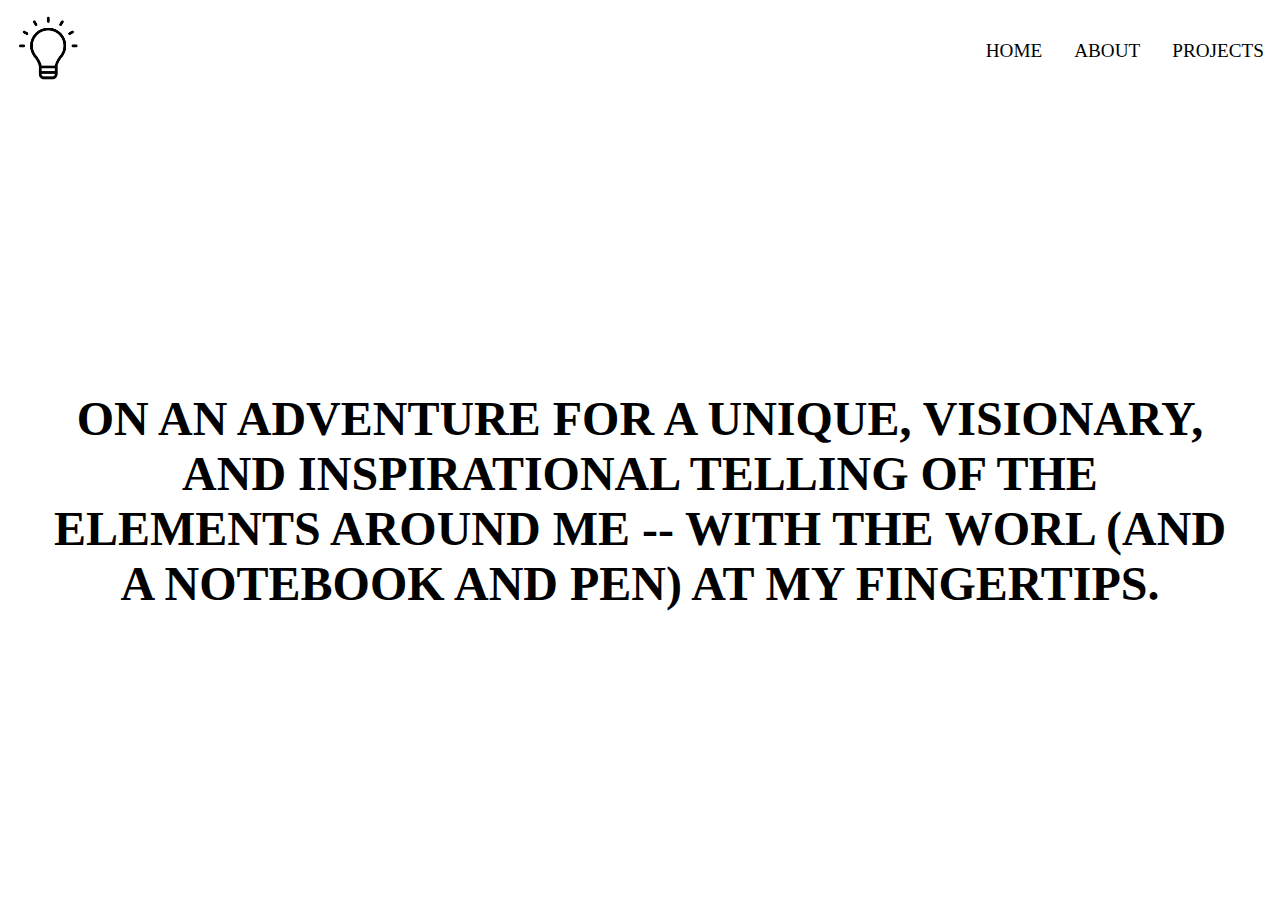
==== about.html @ 0dda9c36 "redid code" ====
<!DOCTYPE html>
<html lang ="en">

<head>
    <meta charset="utf-8">
    <title> AB / Communications</title>
    <link rel="stylesheet" href="css/styles.css">
</head>
    
<body>
    <header>
        <a href="https://alyssabileschi.wixsite.com/ambileschi"><img class="logo" src="images/logo.png" alt="logo"></a>
        <nav>
            <ul>
                <li><a href="index.html>"> Home</a></li>
                <li><a href="about.html"> About</a></li>
                <li><a href="projects.html"> Projects</a></li>
            </ul>
        </nav>
    </header>
    
    <main>
        <div class="hero-text">
            <h1>On an adventure for a unique, visionary, and inspirational telling of the elements around me -- with the worl (and a notebook and pen) at my fingertips. </h1>
        </div>
    </main>
---- css/styles.css ----
* {
    box-sizing: border-box;
    margin: 0;
}

html {
    color: #000
}

body {
    background-image:url("https://images.unsplash.com/photo-1486927181919-3ac1fc3a8082?ixlib=rb0.3.5&s=50c2cd1e0fcd990f9cd6cc809c6cdb16&auto=format&fit=crop&w=1701&q=80");
    background-size: cover;
    background-position: center;
    display: flex;
    min-height: 100vh;
    flex-direction: column;
}

h1,
ul{
    text-transform: uppercase;
}

h1,
h2,
ul {
    color: #000;
    text-align: center;
}

a {
    color: #000;
    font-size: 1.2em;
    transition: background-color .3s, color .3s;
    text-decoration: none;
    text-transform: uppercase;
}

a:hover {
    color: #aaa;
}

ul {
    padding-left: 0;
}

.logo {
    padding: .5em;
    height: 5em;
}

header {
    display: flex;
    align-items: center;
}

header nav {
    flex: 1;
}

header nav ul {
    display: flex;
    justify-content: flex-end;
}

header nav li {
    list-style-type: none;
    padding: 1em;
}

main {
    display: flex;
    align-items: center;
    flex: 1;
}

.hero-text {
    padding: 3em;
    display: flex;
    flex-direction: column;
    flex: 5;
}

.hero-text h1 {
    font-size: 3em;
    margin-bottom: none;
}

.hero-text ul {
    font-size: 3em;
    margin-bottom: none;
}

.hero-text ul {
    list-style-type: none;
}

.quote {
    background-image: linear-gradient(rgba (0, 0, 0, 0.35), rgba (0, 0, 0, 0.35));
    color: aliceblue;
    text-align: center;
    margin-left: 20px;
    margin-right: 20px;
    border-radius: 15px;
    flex: 2;
    margin-bottom: 30px;
}

blockquote {
    padding: 2em;
    position: relative;
}

blockquote:before {
    content: "\201c";
    font-size: 500%;
    position: absolute;
    top: -5px;
    left: -5px;
}
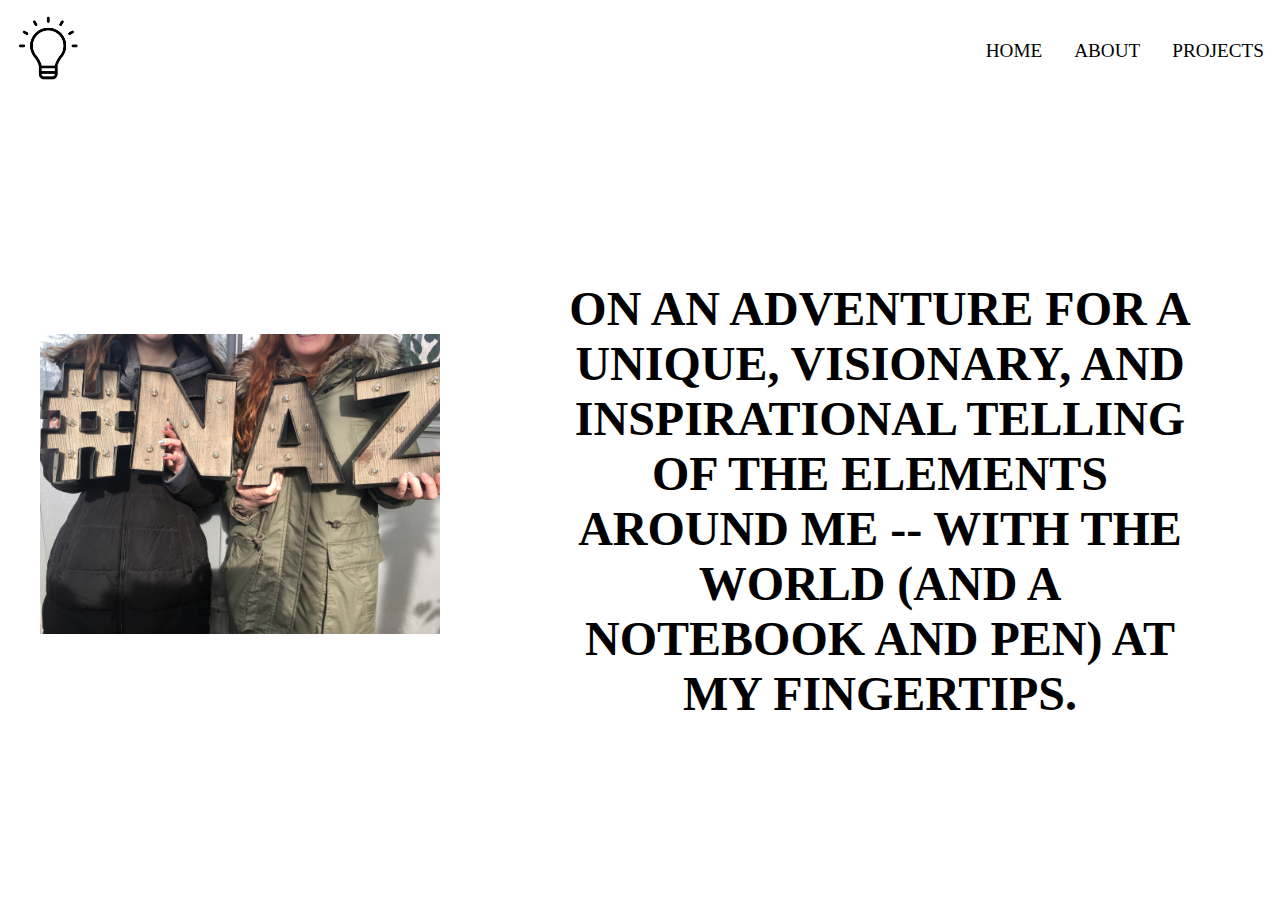
==== commit 6b430d96: "updates" ====
--- a/about.html
+++ b/about.html
@@ -12,15 +12,18 @@
         <a href="https://alyssabileschi.wixsite.com/ambileschi"><img class="logo" src="images/logo.png" alt="logo"></a>
         <nav>
             <ul>
-                <li><a href="index.html>"> Home</a></li>
+                <li><a href="index.html"> Home</a></li>
                 <li><a href="about.html"> About</a></li>
                 <li><a href="projects.html"> Projects</a></li>
             </ul>
         </nav>
     </header>
-    
     <main>
+        <div class="photo-about">
+        <img src="images/naztag.JPG" alt="Nazareth College Photo" width="400">
+        </div>
         <div class="hero-text">
-            <h1>On an adventure for a unique, visionary, and inspirational telling of the elements around me -- with the worl (and a notebook and pen) at my fingertips. </h1>
+            <h1>On an adventure for a unique, visionary, and inspirational telling of the elements around me -- with the world (and a notebook and pen) at my fingertips. </h1>
         </div>
+        
     </main>--- a/css/styles.css
+++ b/css/styles.css
@@ -8,7 +8,7 @@
 }
 
 body {
-    background-image:url("https://images.unsplash.com/photo-1486927181919-3ac1fc3a8082?ixlib=rb0.3.5&s=50c2cd1e0fcd990f9cd6cc809c6cdb16&auto=format&fit=crop&w=1701&q=80");
+    background-image:url("https://images.unsplash.com/photo-1493219686142-5a8641badc78?ixlib=rb-0.3.5&ixid=eyJhcHBfaWQiOjEyMDd9&s=b7e8874654d248d1f97cf16a6f9bf381&auto=format&fit=crop&w=1650&q=80");
     background-size: cover;
     background-position: center;
     display: flex;
@@ -82,6 +82,11 @@
 }
 
 .hero-text h1 {
+    background-color:#ffffff;
+    text-align: center;
+    margin-left: 40px;
+    margin-right: 40px;
+    border-radius: 15px;
     font-size: 3em;
     margin-bottom: none;
 }
@@ -96,26 +101,34 @@
 }
 
 .quote {
-    background-image: linear-gradient(rgba (0, 0, 0, 0.35), rgba (0, 0, 0, 0.35));
-    color: aliceblue;
+    background-color: rgba(65, 65, 65, 0.53);
+    color: #fff;
     text-align: center;
-    margin-left: 20px;
-    margin-right: 20px;
+    margin-left: 40px;
+    margin-right: 40px;
     border-radius: 15px;
+    flex: 4;
+    margin-bottom: 30px;
+}
+
+blockquote {
+    font-size: 150%;
+    padding: .5em;
+    position: relative;
+}
+
+.photo {
+    margin-left: 40px;
+    margin-right: 40px;
+    display: flex
     flex: 2;
     margin-bottom: 30px;
 }
 
-blockquote {
-    padding: 2em;
-    position: relative;
-}
-
-blockquote:before {
-    content: "\201c";
-    font-size: 500%;
-    position: absolute;
-    top: -5px;
-    left: -5px;
-}
-
+.photo-about {
+    flex: 2;
+    flex-direction: row;
+     margin-left: 40px;
+    margin-right: 40px;
+     margin-bottom: 30px;
+}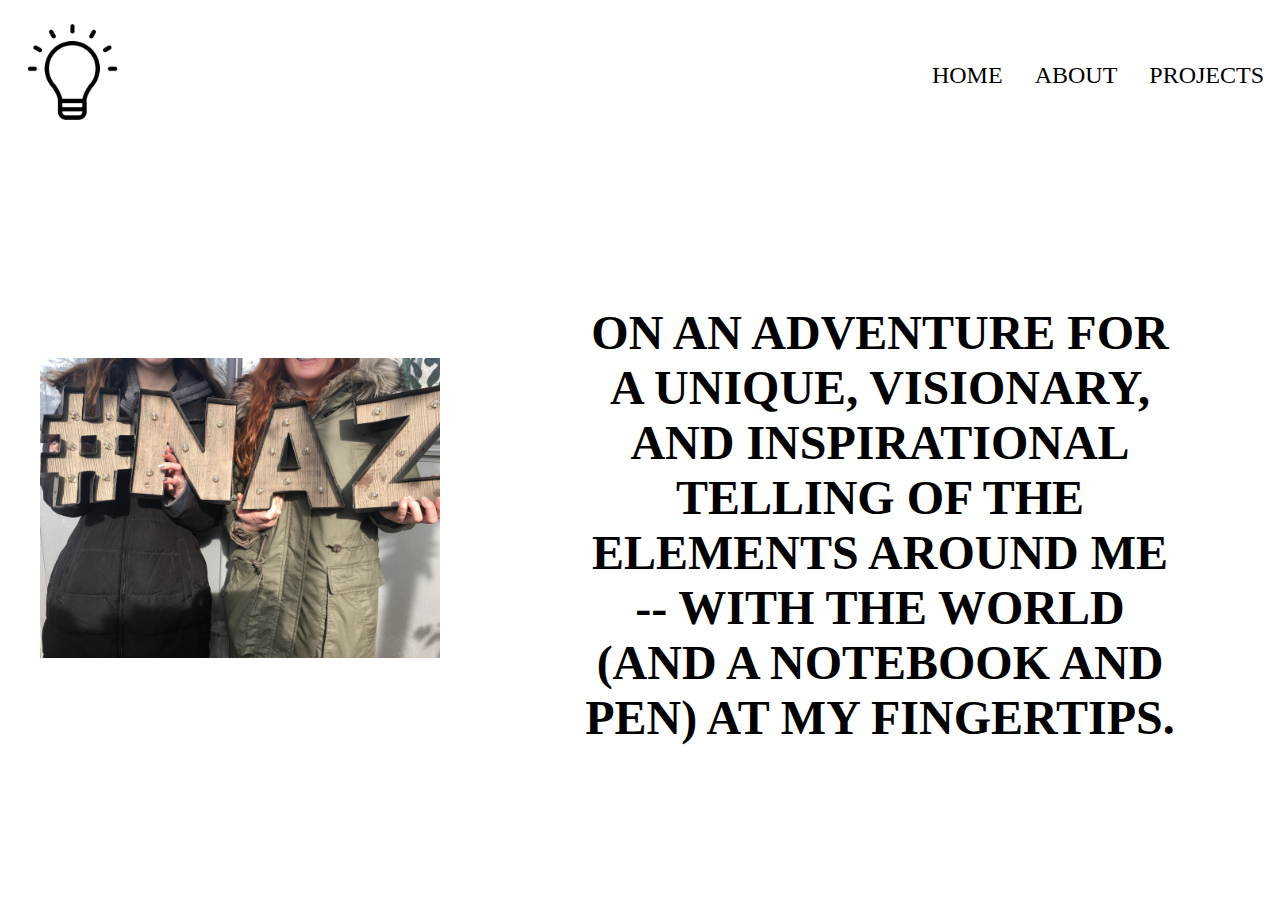
==== commit 121ed2ff: "new code" ====
--- a/about.html
+++ b/about.html
@@ -19,9 +19,7 @@
         </nav>
     </header>
     <main>
-        <div class="photo-about">
-        <img src="images/naztag.JPG" alt="Nazareth College Photo" width="400">
-        </div>
+        <p id="naztag"> <img src="images/naztag.JPG" alt="Nazareth College Photo" width="400"></p>
         <div class="hero-text">
             <h1>On an adventure for a unique, visionary, and inspirational telling of the elements around me -- with the world (and a notebook and pen) at my fingertips. </h1>
         </div>
--- a/css/styles.css
+++ b/css/styles.css
@@ -30,8 +30,8 @@
 
 a {
     color: #000;
-    font-size: 1.2em;
-    transition: background-color .3s, color .3s;
+    font-size: 1.5em;
+    transition: background-color .5s, color .5s;
     text-decoration: none;
     text-transform: uppercase;
 }
@@ -45,8 +45,8 @@
 }
 
 .logo {
-    padding: .5em;
-    height: 5em;
+    padding: .6em;
+    height: 6em;
 }
 
 header {
@@ -84,8 +84,8 @@
 .hero-text h1 {
     background-color:#ffffff;
     text-align: center;
-    margin-left: 40px;
-    margin-right: 40px;
+    margin-left: 50px;
+    margin-right: 50px;
     border-radius: 15px;
     font-size: 3em;
     margin-bottom: none;
@@ -125,10 +125,11 @@
     margin-bottom: 30px;
 }
 
-.photo-about {
-    flex: 2;
+#naztag {
+    
+   flex: 2;
     flex-direction: row;
-     margin-left: 40px;
+    margin-left: 40px;
     margin-right: 40px;
-     margin-bottom: 30px;
+    margin-bottom: 30px; 
 }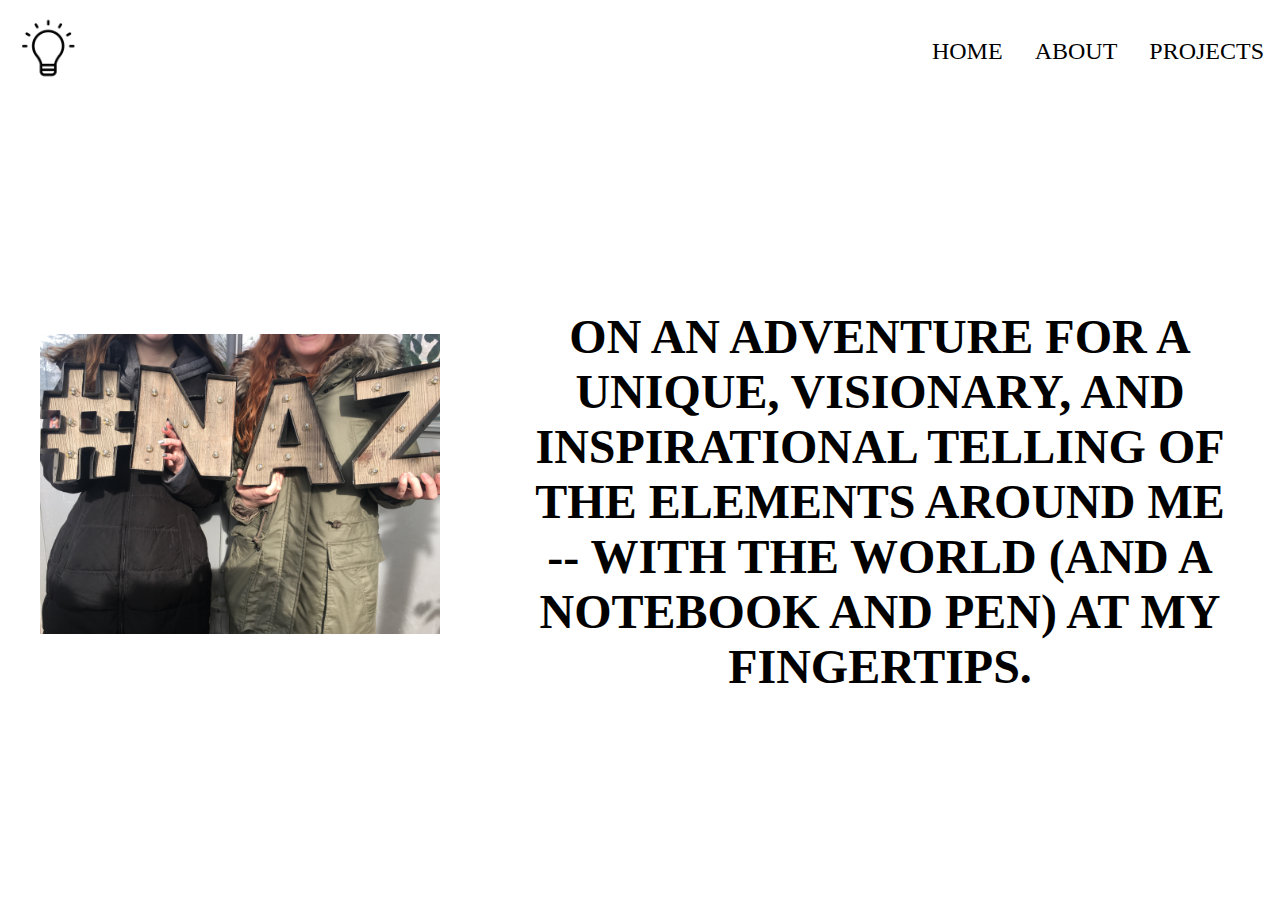
==== commit a20a77de: "new classes" ====
--- a/about.html
+++ b/about.html
@@ -20,7 +20,7 @@
     </header>
     <main>
         <p id="naztag"> <img src="images/naztag.JPG" alt="Nazareth College Photo" width="400"></p>
-        <div class="hero-text">
+        <div class="about">
             <h1>On an adventure for a unique, visionary, and inspirational telling of the elements around me -- with the world (and a notebook and pen) at my fingertips. </h1>
         </div>
         
--- a/css/styles.css
+++ b/css/styles.css
@@ -4,7 +4,7 @@
 }
 
 html {
-    color: #000
+    color: #000;
 }
 
 body {
@@ -46,7 +46,7 @@
 
 .logo {
     padding: .6em;
-    height: 6em;
+    height: 4em;
 }
 
 header {
@@ -74,41 +74,56 @@
     flex: 1;
 }
 
-.hero-text {
-    padding: 3em;
+.photo {
+    align-items: center;
+    margin-top: 40px;
+    margin-left: 40px;
+    margin-right: 40px;
+    margin-bottom: 40px;
     display: flex;
     flex-direction: column;
-    flex: 5;
 }
 
-.hero-text h1 {
+.info {
+    background-color: #aaa;
+    border-radius: 20px;
+    text-align: center;
+    padding: 2em;
+    margin-left: 20px; 
+    display: flex;
+    flex-direction: column;
+    flex: 2;
+}
+
+.quote {
+    background-color: #aaa;
+    border-radius: 20px;
+    color: #fff;
+    text-align: center;
+    margin-left: 20px;
+    margin-right: 20px;
+    padding; 2em;
+    flex: 2;
+}
+
+.about h1 {
     background-color:#ffffff;
     text-align: center;
     margin-left: 50px;
     margin-right: 50px;
     border-radius: 15px;
     font-size: 3em;
-    margin-bottom: none;
 }
 
-.hero-text ul {
+.projects ul {
+    align-items: center;
     font-size: 3em;
-    margin-bottom: none;
+    display: flex;
+    flex-direction: column;
 }
 
-.hero-text ul {
+.projects ul {
     list-style-type: none;
-}
-
-.quote {
-    background-color: rgba(65, 65, 65, 0.53);
-    color: #fff;
-    text-align: center;
-    margin-left: 40px;
-    margin-right: 40px;
-    border-radius: 15px;
-    flex: 4;
-    margin-bottom: 30px;
 }
 
 blockquote {
@@ -117,13 +132,6 @@
     position: relative;
 }
 
-.photo {
-    margin-left: 40px;
-    margin-right: 40px;
-    display: flex
-    flex: 2;
-    margin-bottom: 30px;
-}
 
 #naztag {
     
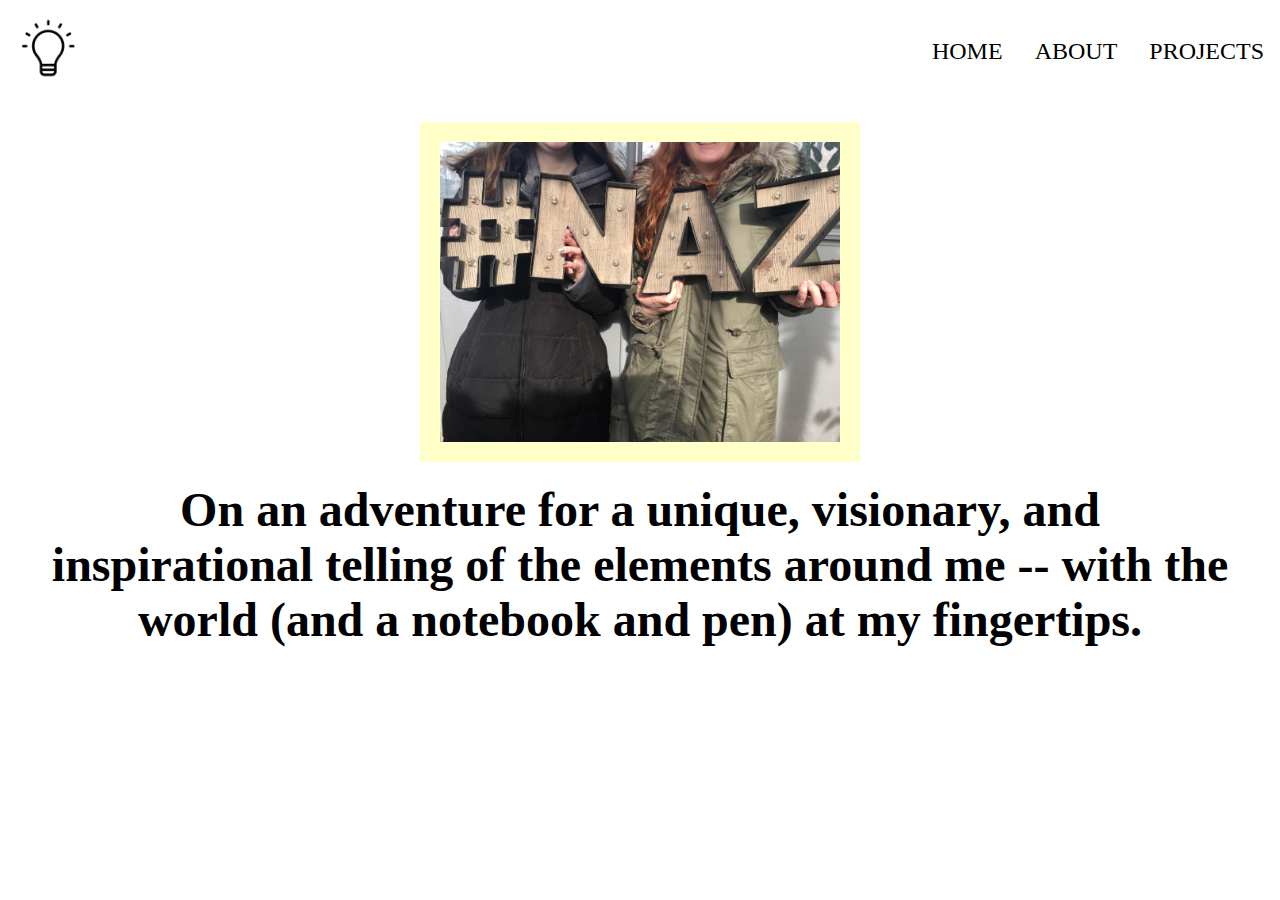
==== commit 73a6c6bb: "final code" ====
--- a/about.html
+++ b/about.html
@@ -19,9 +19,9 @@
         </nav>
     </header>
     <main>
-        <p id="naztag"> <img src="images/naztag.JPG" alt="Nazareth College Photo" width="400"></p>
+        <div class="naztag"> <img src="images/naztag.JPG" alt="Nazareth College Photo" width="400"></div>
         <div class="about">
-            <h1>On an adventure for a unique, visionary, and inspirational telling of the elements around me -- with the world (and a notebook and pen) at my fingertips. </h1>
+            <h2>On an adventure for a unique, visionary, and inspirational telling of the elements around me -- with the world (and a notebook and pen) at my fingertips. </h2>
         </div>
         
     </main>--- a/css/styles.css
+++ b/css/styles.css
@@ -70,11 +70,59 @@
 
 main {
     display: flex;
+    flex-direction: column;
     align-items: center;
     flex: 1;
 }
 
 .photo {
+    align-items: center;
+    margin-top: 20px;
+    display: flex;
+    flex-direction: column;
+    flex: 1;
+}
+
+.info {
+    background-color: rgba(255, 255, 186, 0.78);
+    border-radius: 15px;
+    align-content: center;
+    padding: 1em;
+    margin-top: 20px;
+    margin-bottom: 20px;
+    margin-left: 20px; 
+    display: flex;
+    flex-direction: column;
+}
+
+.quote {
+    display: flex;
+    flex-direction: column;
+    background-color: rgba(116, 116, 116, 0.69);
+    border-radius: 15px;
+    color: #fff;
+    text-align: center;
+    padding: 1em;
+    margin-left: 20px;
+    margin-right: 20px;
+    
+}
+
+.about h2 {
+    text-align: center;
+    margin-left: 50px;
+    margin-right: 50px;
+    border-radius: 15px;
+    font-size: 3em;
+    display: flex;
+    flex-direction: column;
+    flex: 2;
+}
+
+.naztag {
+    outline-style: solid;
+    outline-color: rgba(255, 255, 186, 0.78);
+    outline-width: 20px;
     align-items: center;
     margin-top: 40px;
     margin-left: 40px;
@@ -84,39 +132,8 @@
     flex-direction: column;
 }
 
-.info {
-    background-color: #aaa;
-    border-radius: 20px;
-    text-align: center;
-    padding: 2em;
-    margin-left: 20px; 
-    display: flex;
-    flex-direction: column;
-    flex: 2;
-}
-
-.quote {
-    background-color: #aaa;
-    border-radius: 20px;
-    color: #fff;
-    text-align: center;
-    margin-left: 20px;
-    margin-right: 20px;
-    padding; 2em;
-    flex: 2;
-}
-
-.about h1 {
-    background-color:#ffffff;
-    text-align: center;
-    margin-left: 50px;
-    margin-right: 50px;
-    border-radius: 15px;
-    font-size: 3em;
-}
-
 .projects ul {
-    align-items: center;
+   align-items: center;
     font-size: 3em;
     display: flex;
     flex-direction: column;
@@ -133,11 +150,3 @@
 }
 
 
-#naztag {
-    
-   flex: 2;
-    flex-direction: row;
-    margin-left: 40px;
-    margin-right: 40px;
-    margin-bottom: 30px; 
-}